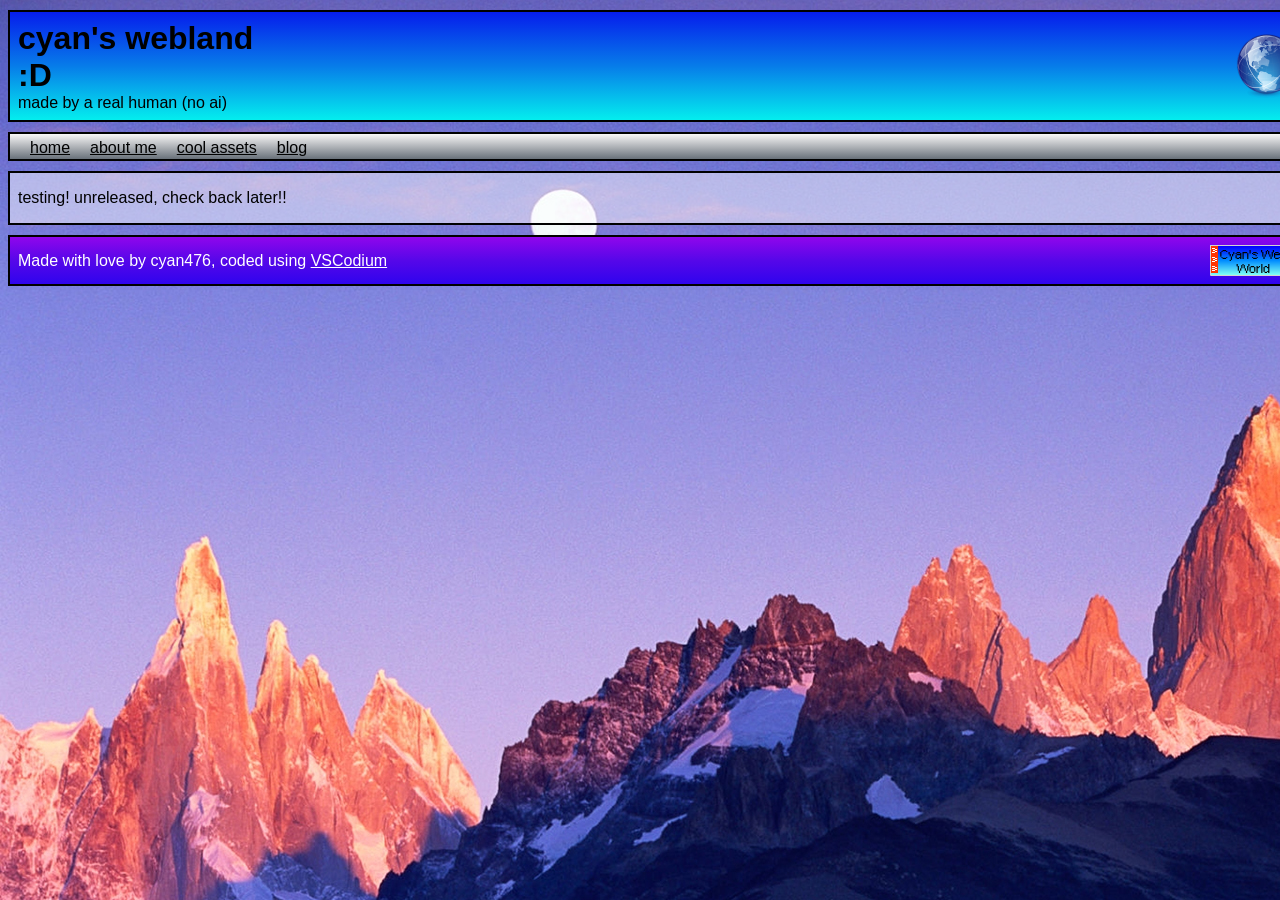
==== about.html @ 0362a2c8 "website release" ====
<html>
    <head>
        <title>
            my webland :D
        </title>
        <link rel="stylesheet" href="style.css">
    </head>

    <body>
        <div class="welcome-topbar">
            <div class="wt-text">
                <h1>cyan's webland :D</h1>
                <p>made by a real human (no ai)</p>
            </div>
            <img src="baricon.png" alt="Topbar Image" class="wt-img">
        </div>
        <div class="navbar">
            <ul class="nb-ul">
                <li class="nb-tab"><a href="index.html">home</a></li>
                <li class="nb-tab"><a href="about.html">about me</a></li>
                <li class="nb-tab"><a href="#">cool assets</a></li>
                <li class="nb-tab"><a href="#">blog</a></li>
            </ul>
        </div>
        <div class="contentbox">
            <div class="cb-maintext">
                <p>
                    testing! unreleased, check back later!!
                </p>
            </div>
        </div>
        <div class="footer">
            <div class="ft-content">
                <div class="ft-text">
                    Made with love by cyan476, coded using <a href="https://vscodium.com/">VSCodium<a>
                </div>
                <a href="#"><img src="button.png" alt="Cyan's Web World!" class="ft-buttonimg"></a>
            </div>
        </div>
    </body>
</html>
---- style.css ----
:root {
    --site-width: 1300px; /* Change this once, updates both automatically */
}

body {
    background-image: url('frutigeraero.jpg');
    background-size: auto;
    background-repeat: no-repeat;
}

.welcome-topbar {
    display: flex;
    align-items: center;
    gap: 950px;

    background: linear-gradient(180deg, #061dec 0%, #077ce9 50%, #04eeee 100%);
    width: var(--site-width);
    border: 2px solid black;
    box-sizing: border-box;
    margin-left: auto;
    margin-right: auto;
    margin-top: 10px;
    padding: 8px;
    font-family: "Segoe UI" , Tahoma, Geneva, Verdana, sans-serif;
}

.welcome-topbar h1,
.welcome-topbar p {
    margin: 0;
}

.wt-img {
    width: 64px;
    height: 64px;
    object-fit: contain;
    flex-shrink: 0;
}

.wt-text {
    margin: 0;
}

.navbar {
    margin-left: auto;
    margin-right: auto;
    width: var(--site-width);
    box-sizing: border-box;
    background: linear-gradient(180deg, #f8f7f7 0%,#69717a 100%);
    margin-top: 10px;
    border: 2px solid black;
    padding-left: 20px;
    padding-bottom: 0px;
    padding-top: 3px;
}

.nb-ul {
    list-style-type: none;
    margin: 0;
    padding: 0;
    display: flex;
    justify-content: left;
    gap: 20px;
    align-items: left;
}

.nb-ul li {
    display: inline;
    margin: 2px 0;
}

.nb-ul li a {
    color: #000;
    font-family: 'Trebuchet MS', 'Lucida Sans Unicode', 'Lucida Grande', 'Lucida Sans', Arial, sans-serif;
}

.nb-tab {
    box-sizing: border-box;
}

.contentbox {
    width: var(--site-width);
    margin-left: auto;
    margin-right: auto;
    box-sizing: border-box;
    
    background: rgba(255, 255, 255, 0.486);
    border: 2px solid black;
    padding-left: 8px;
    padding-bottom: 0px;
    padding-top: 0px;
    margin-top: 10px;
}

.cb-maintext {
    font-family: "Segoe UI" , Tahoma, Geneva, Verdana, sans-serif;
    margin: 0;
    padding: 0;
}

.footer {
    gap: 900px;

    background: linear-gradient(180deg, #9006ec 0%, #5607e9 50%, #2f04ee 100%);
    width: var(--site-width);
    border: 2px solid black;
    box-sizing: border-box;
    margin-left: auto;
    margin-right: auto;
    margin-top: 10px;
    padding: 8px;
}

.ft-content {
    display: flex;
    justify-content: space-between; /* Pushes text left, button right */
    align-items: center;            /* Vertically centers them with each other */
    width: 100%;
}

.ft-text {
    color: #fff;
    font-family: "Segoe UI", Tahoma, sans-serif
}

.ft-text a {
    color: #fff;
}
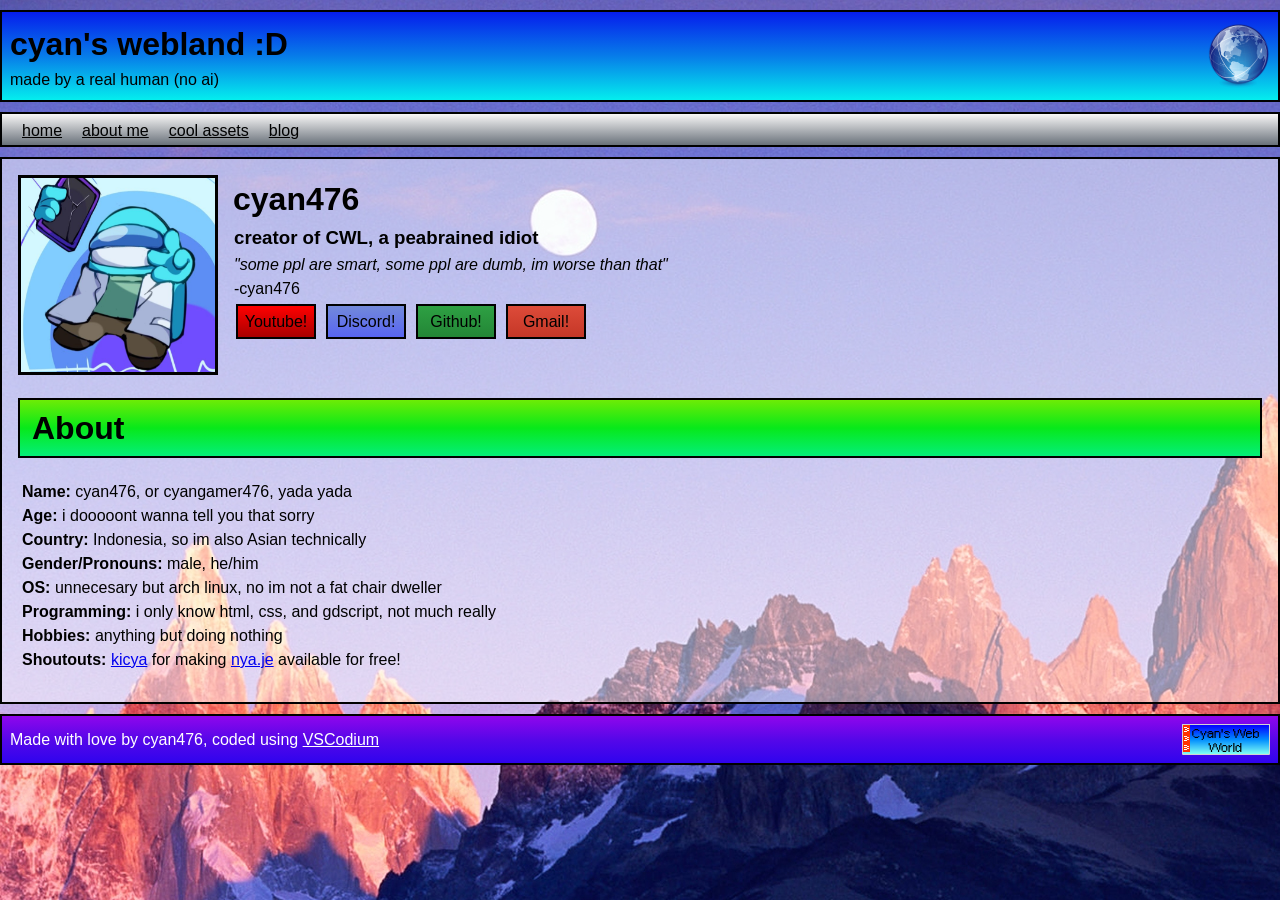
==== commit c0558e9d: "added slight very cool updates" ====
--- a/about.html
+++ b/about.html
@@ -4,6 +4,58 @@
             my webland :D
         </title>
         <link rel="stylesheet" href="style.css">
+        <style>
+        .contentbox {
+            display: flex;
+            flex-direction: column;
+        }
+
+        .cb-child {
+            display: flex;
+            align-items: flex-start;
+            gap: 15px;
+            padding: 8px;
+        }
+
+        .cb-avatarbox {
+            width: 200px;
+            flex-shrink: 0;
+            border: 3px solid black;
+            box-sizing: border-box;
+        }
+
+        .cb-avatarbox img {
+            width: 100%;
+            display: block;
+        }
+
+        .cb-infotext {
+            flex-grow: 1;
+        }
+
+        .cb-about {
+            width: 100%;
+            display: block;
+            box-sizing: border-box;
+        }
+
+        .cb-aboutbar {
+            display: flex;
+            align-items: center;
+            width: calc(100% - 16px);
+            height: 60px;
+            padding: 6px 12px;
+            margin: 0 auto;
+            background: linear-gradient(180deg, #6dec06 0%, #07e91a 50%, #04ee79 100%);
+            border: 2px solid black;
+            box-sizing: border-box;
+        }
+
+        .cb-abouttext {
+            padding: 6px 12px;
+        }
+        </style>
+        <link href="sanitize.css" rel="stylesheet"/>
     </head>
 
     <body>
@@ -19,20 +71,48 @@
                 <li class="nb-tab"><a href="index.html">home</a></li>
                 <li class="nb-tab"><a href="about.html">about me</a></li>
                 <li class="nb-tab"><a href="#">cool assets</a></li>
-                <li class="nb-tab"><a href="#">blog</a></li>
+                <li class="nb-tab"><a href="blog.html">blog</a></li>
             </ul>
         </div>
         <div class="contentbox">
-            <div class="cb-maintext">
-                <p>
-                    testing! unreleased, check back later!!
-                </p>
+            <div class="cb-child">
+                <div class="cb-avatarbox">
+                    <img src="cyan.jpg" alt="Profile">
+                </div>
+                <div class="cb-infotext">
+                    <h1 style="margin: 0px;">cyan476</h1>
+                    <h3 style="margin: 1px;">creator of CWL, a peabrained idiot</h3>
+                    <p style="margin: 1px;"><i>"some ppl are smart, some ppl are dumb, im worse than that"</i><br>-cyan476</p>
+                    <div class="li-buttons">
+                        <a href="https://www.youtube.com/@cyan476" class="ytbutton" alt="my channel">Youtube!</a>
+                        <a href="https://discord.com/users/1478745349165416613" class="dcbutton" alt="my discord">Discord!</a>
+                        <a href="https://github.com/cyan476" class="ghbutton" alt="my github">Github!</a>
+                        <a href="mailto:cyangamer476@gmail.com" class="mtbutton" alt="my gmail">Gmail!</a>
+                    </div>
+                </div>
+            </div>
+            <div class="cb-about">
+                <div class="cb-aboutbar">
+                    <h1>About</h1>
+                </div>
+                <div class="cb-abouttext">
+                    <p>
+                        <b>Name:</b> cyan476, or cyangamer476, yada yada<br>
+                        <b>Age:</b> i dooooont wanna tell you that sorry<br>
+                        <b>Country:</b> Indonesia, so im also Asian technically<br>
+                        <b>Gender/Pronouns:</b> male, he/him<br>
+                        <b>OS:</b> unnecesary but arch linux, no im not a fat chair dweller<br>
+                        <b>Programming:</b> i only know html, css, and gdscript, not much really<br>
+                        <b>Hobbies:</b> anything but doing nothing<br>
+                        <b>Shoutouts:</b> <a href="kicya.net">kicya</a> for making <a href="nya.je">nya.je</a> available for free!
+                    </p>
+                </div>
             </div>
         </div>
         <div class="footer">
             <div class="ft-content">
                 <div class="ft-text">
-                    Made with love by cyan476, coded using <a href="https://vscodium.com/">VSCodium<a>
+                    Made with love by cyan476, coded using <a href="https://vscodium.com/">VSCodium</a>
                 </div>
                 <a href="#"><img src="button.png" alt="Cyan's Web World!" class="ft-buttonimg"></a>
             </div>
--- a/style.css
+++ b/style.css
@@ -1,20 +1,22 @@
 :root {
-    --site-width: 1300px; /* Change this once, updates both automatically */
+    --site-width: 1300px;
 }
 
 body {
     background-image: url('frutigeraero.jpg');
     background-size: auto;
     background-repeat: no-repeat;
+    overflow-x: hidden; 
 }
 
 .welcome-topbar {
     display: flex;
     align-items: center;
-    gap: 950px;
+    justify-content: space-between;
 
     background: linear-gradient(180deg, #061dec 0%, #077ce9 50%, #04eeee 100%);
-    width: var(--site-width);
+    width: 100%;
+    max-width: var(--site-width);
     border: 2px solid black;
     box-sizing: border-box;
     margin-left: auto;
@@ -43,7 +45,8 @@
 .navbar {
     margin-left: auto;
     margin-right: auto;
-    width: var(--site-width);
+    width: 100%;
+    max-width: var(--site-width);
     box-sizing: border-box;
     background: linear-gradient(180deg, #f8f7f7 0%,#69717a 100%);
     margin-top: 10px;
@@ -58,9 +61,9 @@
     margin: 0;
     padding: 0;
     display: flex;
-    justify-content: left;
+    justify-content: flex-start;
     gap: 20px;
-    align-items: left;
+    align-items: center;
 }
 
 .nb-ul li {
@@ -78,17 +81,39 @@
 }
 
 .contentbox {
-    width: var(--site-width);
+    width: 100%;
+    max-width: var(--site-width);
     margin-left: auto;
     margin-right: auto;
     box-sizing: border-box;
     
     background: rgba(255, 255, 255, 0.486);
     border: 2px solid black;
-    padding-left: 8px;
-    padding-bottom: 0px;
-    padding-top: 0px;
-    margin-top: 10px;
+    
+    display: flex;
+    flex-direction: column;
+    align-items: flex-start;
+    gap: 15px;
+    
+    padding: 8px;
+    margin-top: 10px;
+    font-family: "Segoe UI" , Tahoma, Geneva, Verdana, sans-serif;
+}
+
+.cb-avatarbox {
+    width: 120px;
+    flex-shrink: 0;
+    border: 3px solid black;
+    box-sizing: border-box;
+}
+
+.cb-avatarbox img {
+    width: 100%;
+    display: block;
+}
+
+.cb-infotext {
+    flex-grow: 1;
 }
 
 .cb-maintext {
@@ -98,10 +123,9 @@
 }
 
 .footer {
-    gap: 900px;
-
     background: linear-gradient(180deg, #9006ec 0%, #5607e9 50%, #2f04ee 100%);
-    width: var(--site-width);
+    width: 100%;
+    max-width: var(--site-width);
     border: 2px solid black;
     box-sizing: border-box;
     margin-left: auto;
@@ -112,16 +136,74 @@
 
 .ft-content {
     display: flex;
-    justify-content: space-between; /* Pushes text left, button right */
-    align-items: center;            /* Vertically centers them with each other */
+    justify-content: space-between;
+    align-items: center;
     width: 100%;
 }
 
 .ft-text {
     color: #fff;
-    font-family: "Segoe UI", Tahoma, sans-serif
+    font-family: "Segoe UI", Tahoma, sans-serif;
 }
 
 .ft-text a {
     color: #fff;
 }
+
+.li-buttons {
+    display: flex;
+    gap: 10px;
+    margin: 3px;
+}
+
+.ytbutton {
+    width: 80px;
+    height: 35px;
+    display: flex;
+    align-items: center;
+    justify-content: center;
+    background: linear-gradient(to bottom, #ff0000 0%,#a80000 100%);
+    border: 2px solid black;
+    text-decoration: none;
+    color: black;
+    box-sizing: border-box;
+}
+
+.dcbutton {
+    width: 80px;
+    height: 35px;
+    display: flex;
+    align-items: center;
+    justify-content: center;
+    background: linear-gradient(to bottom, #7289da 0%,#5865f2 100%);
+    border: 2px solid black;
+    text-decoration: none;
+    color: black;
+    box-sizing: border-box;
+}
+
+.ghbutton {
+    width: 80px;
+    height: 35px;
+    display: flex;
+    align-items: center;
+    justify-content: center;
+    background: linear-gradient(180deg, #2ea043 0%, #238636 100%);
+    border: 2px solid black;
+    text-decoration: none;
+    color: black;
+    box-sizing: border-box;
+}
+
+.mtbutton {
+    width: 80px;
+    height: 35px;
+    display: flex;
+    align-items: center;
+    justify-content: center;
+    background: linear-gradient(180deg, #dd4b39 0%, #c53727 100%);
+    border: 2px solid black;
+    text-decoration: none;
+    color: black;
+    box-sizing: border-box;
+}
--- a/sanitize.css
+++ b/sanitize.css
@@ -0,0 +1,566 @@
+/* Document
+ * ========================================================================== */
+
+/**
+ * Add border box sizing in all browsers (opinionated).
+ */
+
+*,
+::before,
+::after {
+  box-sizing: border-box;
+}
+
+/**
+ * 1. Add text decoration inheritance in all browsers (opinionated).
+ * 2. Add vertical alignment inheritance in all browsers (opinionated).
+ */
+
+::before,
+::after {
+  text-decoration: inherit; /* 1 */
+  vertical-align: inherit; /* 2 */
+}
+
+/**
+ * 1. Use the default cursor in all browsers (opinionated).
+ * 2. Change the line height in all browsers (opinionated).
+ * 3. Use a 4-space tab width in all browsers (opinionated).
+ * 4. Remove the grey highlight on links in iOS (opinionated).
+ * 5. Prevent adjustments of font size after orientation changes in
+ *    IE on Windows Phone and in iOS.
+ * 6. Breaks words to prevent overflow in all browsers (opinionated).
+ */
+
+html {
+  cursor: default; /* 1 */
+  line-height: 1.5; /* 2 */
+  -moz-tab-size: 4; /* 3 */
+  tab-size: 4; /* 3 */
+  -webkit-tap-highlight-color: transparent /* 4 */;
+  -ms-text-size-adjust: 100%; /* 5 */
+  -webkit-text-size-adjust: 100%; /* 5 */
+  word-break: break-word; /* 6 */
+}
+
+/* Sections
+ * ========================================================================== */
+
+/**
+ * Remove the margin in all browsers (opinionated).
+ */
+
+body {
+  margin: 0;
+}
+
+/**
+ * Correct the font size and margin on `h1` elements within `section` and
+ * `article` contexts in Chrome, Edge, Firefox, and Safari.
+ */
+
+h1 {
+  font-size: 2em;
+  margin: 0.67em 0;
+}
+
+/* Grouping content
+ * ========================================================================== */
+
+/**
+ * Remove the margin on nested lists in Chrome, Edge, IE, and Safari.
+ */
+
+dl dl,
+dl ol,
+dl ul,
+ol dl,
+ul dl {
+  margin: 0;
+}
+
+/**
+ * Remove the margin on nested lists in Edge 18- and IE.
+ */
+
+ol ol,
+ol ul,
+ul ol,
+ul ul {
+  margin: 0;
+}
+
+/**
+ * 1. Add the correct sizing in Firefox.
+ * 2. Show the overflow in Edge 18- and IE.
+ */
+
+hr {
+  height: 0; /* 1 */
+  overflow: visible; /* 2 */
+}
+
+/**
+ * Add the correct display in IE.
+ */
+
+main {
+  display: block;
+}
+
+/**
+ * Remove the list style on navigation lists in all browsers (opinionated).
+ */
+
+nav ol,
+nav ul {
+  list-style: none;
+  padding: 0;
+}
+
+/**
+ * 1. Correct the inheritance and scaling of font size in all browsers.
+ * 2. Correct the odd `em` font sizing in all browsers.
+ */
+
+pre {
+  font-family: monospace, monospace; /* 1 */
+  font-size: 1em; /* 2 */
+}
+
+/* Text-level semantics
+ * ========================================================================== */
+
+/**
+ * Remove the gray background on active links in IE 10.
+ */
+
+a {
+  background-color: transparent;
+}
+
+/**
+ * Add the correct text decoration in Edge 18-, IE, and Safari.
+ */
+
+abbr[title] {
+  text-decoration: underline;
+  text-decoration: underline dotted;
+}
+
+/**
+ * Add the correct font weight in Chrome, Edge, and Safari.
+ */
+
+b,
+strong {
+  font-weight: bolder;
+}
+
+/**
+ * 1. Correct the inheritance and scaling of font size in all browsers.
+ * 2. Correct the odd `em` font sizing in all browsers.
+ */
+
+code,
+kbd,
+samp {
+  font-family: monospace, monospace; /* 1 */
+  font-size: 1em; /* 2 */
+}
+
+/**
+ * Add the correct font size in all browsers.
+ */
+
+small {
+  font-size: 80%;
+}
+
+/* Embedded content
+ * ========================================================================== */
+
+/*
+ * Change the alignment on media elements in all browsers (opinionated).
+ */
+
+audio,
+canvas,
+iframe,
+img,
+svg,
+video {
+  vertical-align: middle;
+}
+
+/**
+ * Add the correct display in IE 9-.
+ */
+
+audio,
+video {
+  display: inline-block;
+}
+
+/**
+ * Add the correct display in iOS 4-7.
+ */
+
+audio:not([controls]) {
+  display: none;
+  height: 0;
+}
+
+/**
+ * Remove the border on iframes in all browsers (opinionated).
+ */
+
+iframe {
+  border-style: none;
+}
+
+/**
+ * Remove the border on images within links in IE 10-.
+ */
+
+img {
+  border-style: none;
+}
+
+/**
+ * Change the fill color to match the text color in all browsers (opinionated).
+ */
+
+svg:not([fill]) {
+  fill: currentColor;
+}
+
+/**
+ * Hide the overflow in IE.
+ */
+
+svg:not(:root) {
+  overflow: hidden;
+}
+
+/* Tabular data
+ * ========================================================================== */
+
+/**
+ * Collapse border spacing in all browsers (opinionated).
+ */
+
+table {
+  border-collapse: collapse;
+}
+
+/* Forms
+ * ========================================================================== */
+
+/**
+ * Remove the margin on controls in Safari.
+ */
+
+button,
+input,
+select {
+  margin: 0;
+}
+
+/**
+ * 1. Show the overflow in IE.
+ * 2. Remove the inheritance of text transform in Edge 18-, Firefox, and IE.
+ */
+
+button {
+  overflow: visible; /* 1 */
+  text-transform: none; /* 2 */
+}
+
+/**
+ * Correct the inability to style buttons in iOS and Safari.
+ */
+
+button,
+[type="button"],
+[type="reset"],
+[type="submit"] {
+  -webkit-appearance: button;
+}
+
+/**
+ * 1. Change the inconsistent appearance in all browsers (opinionated).
+ * 2. Correct the padding in Firefox.
+ */
+
+fieldset {
+  border: 1px solid #a0a0a0; /* 1 */
+  padding: 0.35em 0.75em 0.625em; /* 2 */
+}
+
+/**
+ * Show the overflow in Edge 18- and IE.
+ */
+
+input {
+  overflow: visible;
+}
+
+/**
+ * 1. Correct the text wrapping in Edge 18- and IE.
+ * 2. Correct the color inheritance from `fieldset` elements in IE.
+ */
+
+legend {
+  color: inherit; /* 2 */
+  display: table; /* 1 */
+  max-width: 100%; /* 1 */
+  white-space: normal; /* 1 */
+}
+
+/**
+ * 1. Add the correct display in Edge 18- and IE.
+ * 2. Add the correct vertical alignment in Chrome, Edge, and Firefox.
+ */
+
+progress {
+  display: inline-block; /* 1 */
+  vertical-align: baseline; /* 2 */
+}
+
+/**
+ * Remove the inheritance of text transform in Firefox.
+ */
+
+select {
+  text-transform: none;
+}
+
+/**
+ * 1. Remove the margin in Firefox and Safari.
+ * 2. Remove the default vertical scrollbar in IE.
+ * 3. Change the resize direction in all browsers (opinionated).
+ */
+
+textarea {
+  margin: 0; /* 1 */
+  overflow: auto; /* 2 */
+  resize: vertical; /* 3 */
+}
+
+/**
+ * Remove the padding in IE 10-.
+ */
+
+[type="checkbox"],
+[type="radio"] {
+  padding: 0;
+}
+
+/**
+ * 1. Correct the odd appearance in Chrome, Edge, and Safari.
+ * 2. Correct the outline style in Safari.
+ */
+
+[type="search"] {
+  -webkit-appearance: textfield; /* 1 */
+  outline-offset: -2px; /* 2 */
+}
+
+/**
+ * Correct the cursor style of increment and decrement buttons in Safari.
+ */
+
+::-webkit-inner-spin-button,
+::-webkit-outer-spin-button {
+  height: auto;
+}
+
+/**
+ * Correct the text style of placeholders in Chrome, Edge, and Safari.
+ */
+
+::-webkit-input-placeholder {
+  color: inherit;
+  opacity: 0.54;
+}
+
+/**
+ * Remove the inner padding in Chrome, Edge, and Safari on macOS.
+ */
+
+::-webkit-search-decoration {
+  -webkit-appearance: none;
+}
+
+/**
+ * 1. Correct the inability to style upload buttons in iOS and Safari.
+ * 2. Change font properties to `inherit` in Safari.
+ */
+
+::-webkit-file-upload-button {
+  -webkit-appearance: button; /* 1 */
+  font: inherit; /* 2 */
+}
+
+/**
+ * Remove the inner border and padding of focus outlines in Firefox.
+ */
+
+::-moz-focus-inner {
+  border-style: none;
+  padding: 0;
+}
+
+/**
+ * Restore the focus outline styles unset by the previous rule in Firefox.
+ */
+
+:-moz-focusring {
+  outline: 1px dotted ButtonText;
+}
+
+/**
+ * Remove the additional :invalid styles in Firefox.
+ */
+
+:-moz-ui-invalid {
+  box-shadow: none;
+}
+
+/* Interactive
+ * ========================================================================== */
+
+/*
+ * Add the correct display in Edge 18- and IE.
+ */
+
+details {
+  display: block;
+}
+
+/*
+ * Add the correct styles in Edge 18-, IE, and Safari.
+ */
+
+dialog {
+  background-color: white;
+  border: solid;
+  color: black;
+  display: block;
+  height: -moz-fit-content;
+  height: -webkit-fit-content;
+  height: fit-content;
+  left: 0;
+  margin: auto;
+  padding: 1em;
+  position: absolute;
+  right: 0;
+  width: -moz-fit-content;
+  width: -webkit-fit-content;
+  width: fit-content;
+}
+
+dialog:not([open]) {
+  display: none;
+}
+
+/*
+ * Add the correct display in all browsers.
+ */
+
+summary {
+  display: list-item;
+}
+
+/* Scripting
+ * ========================================================================== */
+
+/**
+ * Add the correct display in IE 9-.
+ */
+
+canvas {
+  display: inline-block;
+}
+
+/**
+ * Add the correct display in IE.
+ */
+
+template {
+  display: none;
+}
+
+/* User interaction
+ * ========================================================================== */
+
+/*
+ * 1. Remove the tapping delay in IE 10.
+ * 2. Remove the tapping delay on clickable elements
+      in all browsers (opinionated).
+ */
+
+a,
+area,
+button,
+input,
+label,
+select,
+summary,
+textarea,
+[tabindex] {
+  -ms-touch-action: manipulation; /* 1 */
+  touch-action: manipulation; /* 2 */
+}
+
+/**
+ * Add the correct display in IE 10-.
+ */
+
+[hidden] {
+  display: none;
+}
+
+/* Accessibility
+ * ========================================================================== */
+
+/**
+ * Change the cursor on busy elements in all browsers (opinionated).
+ */
+
+[aria-busy="true"] {
+  cursor: progress;
+}
+
+/*
+ * Change the cursor on control elements in all browsers (opinionated).
+ */
+
+[aria-controls] {
+  cursor: pointer;
+}
+
+/*
+ * Change the cursor on disabled, not-editable, or otherwise
+ * inoperable elements in all browsers (opinionated).
+ */
+
+[aria-disabled="true"],
+[disabled] {
+  cursor: not-allowed;
+}
+
+/*
+ * Change the display on visually hidden accessible elements
+ * in all browsers (opinionated).
+ */
+
+[aria-hidden="false"][hidden] {
+  display: initial;
+}
+
+[aria-hidden="false"][hidden]:not(:focus) {
+  clip: rect(0, 0, 0, 0);
+  position: absolute;
+}
